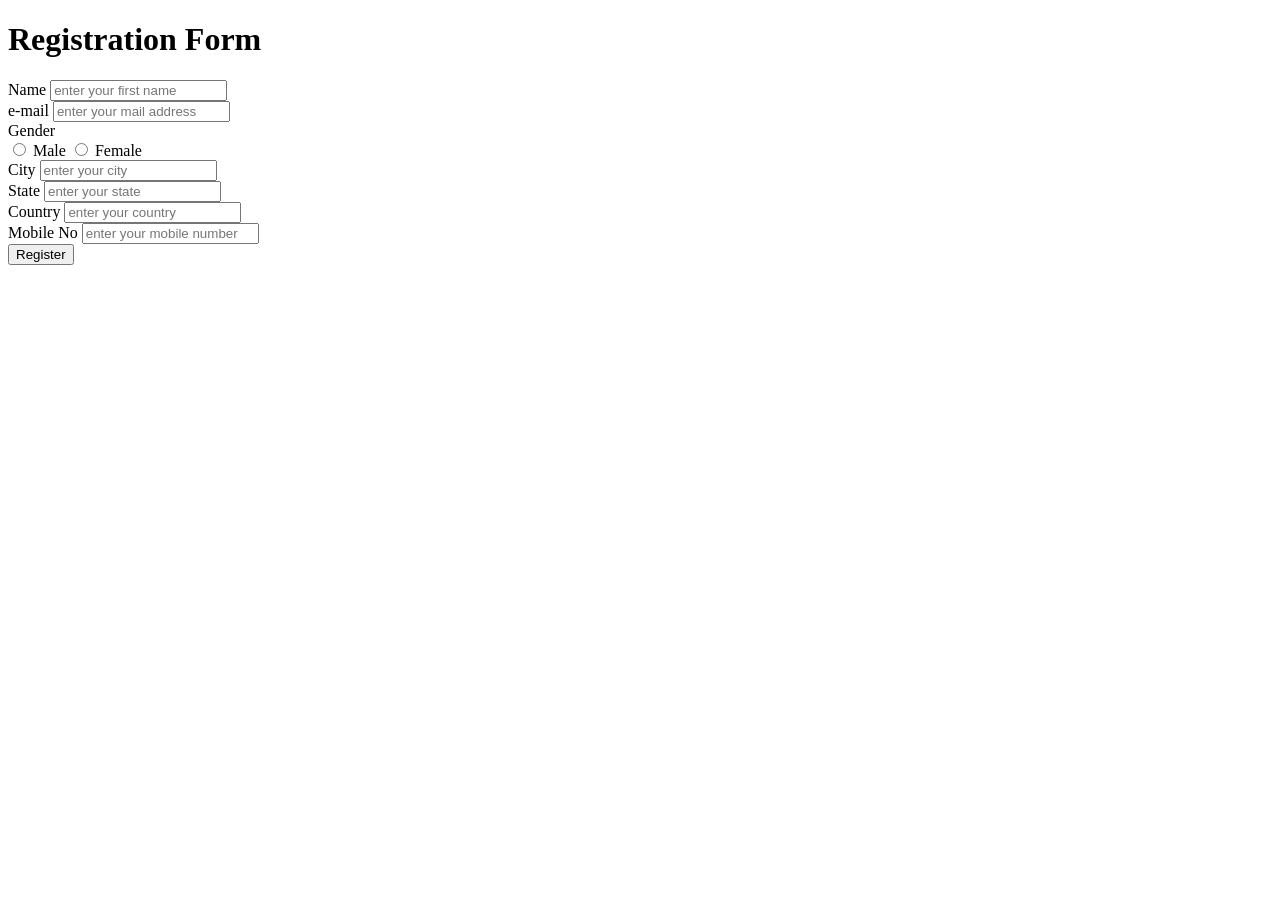
==== LOGIN/login.html @ bcf1b185 "Create login.html" ====
<!DOCTYPE html>
<html>
  <head>
    <meta charset="utf-8">
    <title>HTML CSS Register Form</title>
    <link rel="stylesheet" href="D:\VScode\Newfolder\style.css">
  </head>
  <body>
    <form class="signup-form" action="/register" method="post">

      <!-- form header -->
      <div class="form-header">
        <h1>Registration Form</h1>
      </div>

      <!-- form body -->
      <div class="form-body">

        <!--name -->
        <div class="horizontal-group">
          <div class="form-group left">
            <label for="firstname" class="label-title">Name</label>
            <input type="text" id="firstname" class="form-input" placeholder="enter your first name" required="required" />
          </div>
          
          <div class="horizontal-group">
            <div class="form-group left" >
              <label for="firstname" class="label-title">e-mail</label>
              <input type="text" id="city" class="form-input" placeholder="enter your mail address" required="required" />
            </div>
       
        <!-- Gender -->
        <div class="horizontal-group">
          <div class="form-group left">
            <label class="label-title">Gender</label>
            <div class="input-group">
              <label for="male"><input type="radio" name="gender" value="male" id="male"> Male</label>
              <label for="female"><input type="radio" name="gender" value="female" id="female"> Female</label>
            </div>
          </div>
          


         <!-- Source of Income and Income -->
         <div class="horizontal-group">
          <div class="form-group left" >
            <label for="firstname" class="label-title">City</label>
            <input type="text" id="city" class="form-input" placeholder="enter your city" required="required" />
          </div>

          <div class="horizontal-group">
            <div class="form-group left" >
              <label for="firstname" class="label-title">State</label>
              <input type="text" id="city" class="form-input" placeholder="enter your state" required="required" />

            </div>
            <div class="horizontal-group">
              <div class="form-group left" >
                <label for="firstname" class="label-title">Country</label>
                <input type="text" id="city" class="form-input" placeholder="enter your country" required="required" />
              </div>

              <div class="horizontal-group">
                <div class="form-group left" >
                  <label for="firstname" class="label-title">Mobile No</label>
                  <input type="text" id="city" class="form-input" placeholder="enter your mobile number" required="required" />
                </div>

      <!-- form-footer -->
      <div class="form-footer">
        <button type="submit" onclick="alert('Registered Successfully')" class="btn">Register</button>
      </div>

    </form>

  </body>
</html>
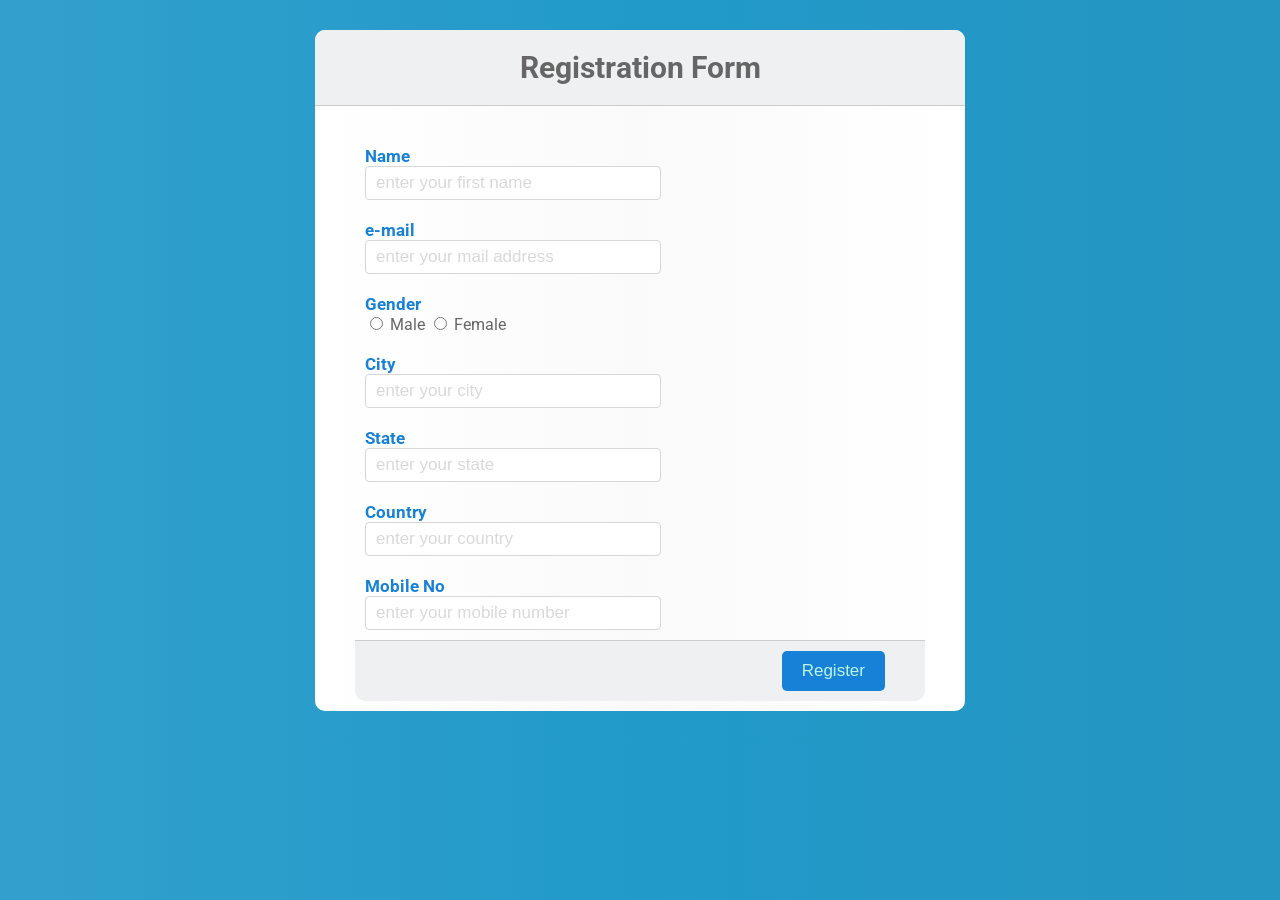
==== commit 1f00930d: "Update login.html" ====
--- a/LOGIN/login.html
+++ b/LOGIN/login.html
@@ -3,7 +3,7 @@
   <head>
     <meta charset="utf-8">
     <title>HTML CSS Register Form</title>
-    <link rel="stylesheet" href="D:\VScode\Newfolder\style.css">
+    <link rel="stylesheet" href="login.css">
   </head>
   <body>
     <form class="signup-form" action="/register" method="post">
--- a/LOGIN/login.css
+++ b/LOGIN/login.css
@@ -0,0 +1,100 @@
+@import url('https://fonts.googleapis.com/css?family=Roboto');
+body {
+  background:linear-gradient(to right, #32a0cc 0%, #219aca 50%, #2595c1 99%);
+}
+
+.signup-form {
+  font-family: "Roboto", sans-serif;
+  width:650px;
+  margin:30px auto;
+  background:linear-gradient(to right, #ffffff 0%, #fafafa 50%, #ffffff 99%);
+  border-radius: 10px;
+}
+
+/*---------------------------------------*/
+/* Form Header */
+/*---------------------------------------*/
+.form-header  {
+  background-color: #EFF0F1;
+  border-top-left-radius: 10px;
+  border-top-right-radius: 10px;
+}
+
+.form-header h1 {
+  font-size: 30px;
+  text-align:center;
+  color:#666;
+  padding:20px 0;
+  border-bottom:1px solid #cccccc;
+}
+
+/*---------------------------------------*/
+/* Form Body */
+/*---------------------------------------*/
+.form-body {
+  padding:10px 40px;
+  color:#666;
+}
+
+.form-group{
+  margin:10px;
+}
+
+.form-body .label-title {
+  color:#1681d7;
+  font-size: 17px;
+  font-weight: bold;
+}
+
+.form-body .form-input {
+    font-size: 17px;
+    box-sizing: border-box;
+    width: 100%;
+    height: 34px;
+    padding-left: 10px;
+    padding-right: 10px;
+    color: #333333;
+    text-align: left;
+    border: 1px solid #d6d6d6;
+    border-radius: 4px;
+    background: white;
+    outline: none;
+}
+
+.horizontal-group .left{
+  float:left;
+  width:52%;
+}
+
+::-webkit-input-placeholder  {
+  color:#d9d9d9;
+}
+
+/*---------------------------------------*/
+/* Form Footer */
+/*---------------------------------------*/
+
+.signup-form .form-footer  {
+  background-color: #EFF0F1;
+  border-bottom-left-radius: 10px;
+  border-bottom-right-radius: 10px;
+  padding:10px 40px;
+  text-align: right;
+  border-top: 1px solid #cccccc;
+  clear:both;
+}
+.btn {
+   display:inline-block;
+   padding:10px 20px;
+   background-color: #1681d7;
+   font-size:17px;
+   border:none;
+   border-radius:5px;
+   color:#bcf5e7;
+   cursor:pointer;
+}
+
+.btn:hover {
+  background-color:#1681d7;
+  color:white;
+}
